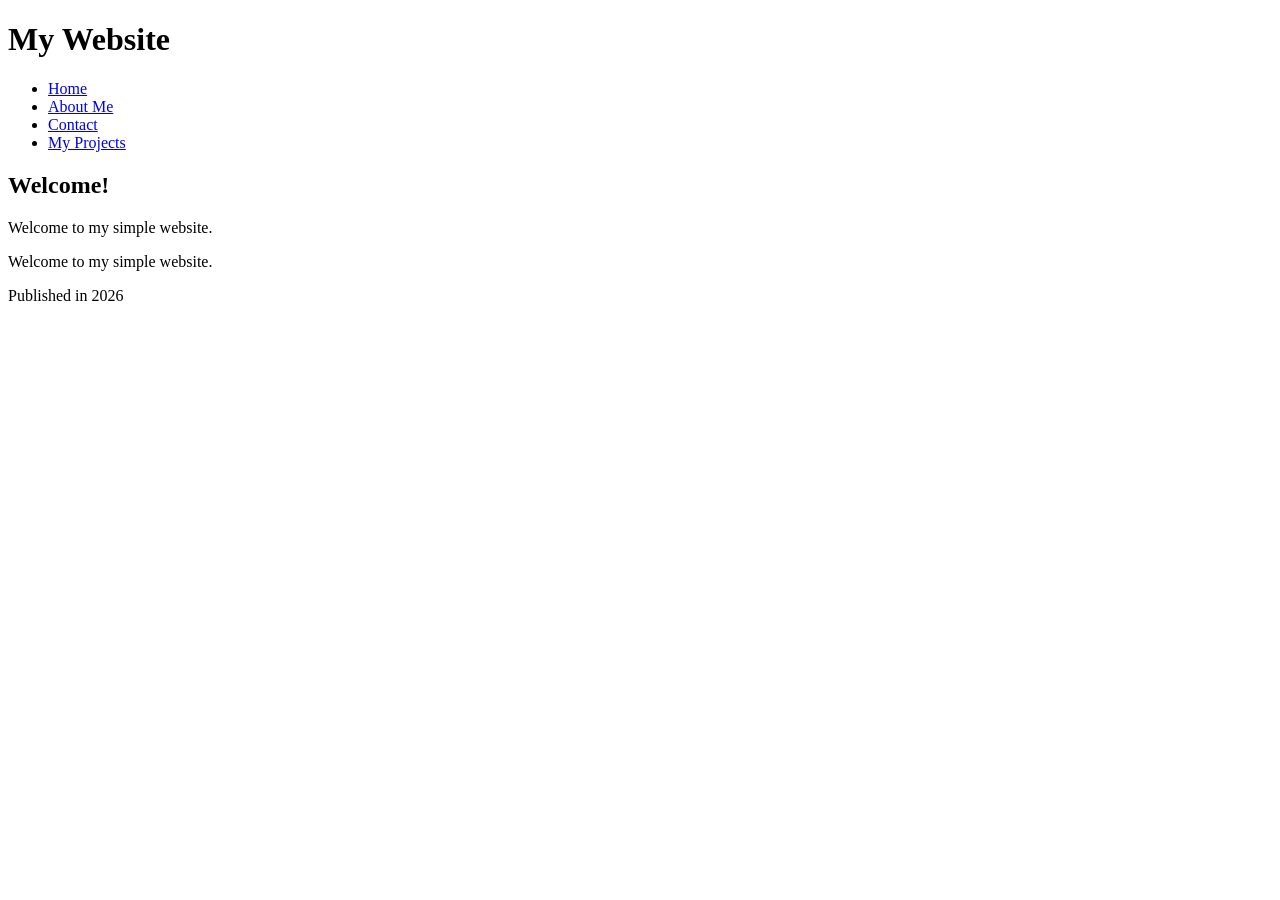
==== index.html @ ff57358d "paragraph added" ====
<!DOCTYPE html>
<html lang="en">
<head>
    <meta charset="UTF-8">
    <meta name="viewport" content="width=device-width, initial-scale=1.0">
    <title>Banoqabil Course Webdevelopment</title>
</head>
<body>
 <header>
    <h1>My Website</h1>

<ul>
    <li><a href="index.html" ">Home</a></li>
    <li><a href="about.html" ">About Me</a></li>
    <li><a href="contact.html" ">Contact</a></li>
    <li><a href="project.html" ">My Projects</a></li>

</ul>
 </header>

 <main>

<h2>Welcome!</h2>
<p>Welcome to my simple website.</p>
 <p>Welcome to my simple website.</p>

</main>

<footer>Published in 2026</footer>
    
</body>
</html>



<!--
<header>
    <h1> My name is Aizaz </h1>
    <ul>
        <li>umer</li>
        <li>waqas</li>
        <li>qasim</li>
    </ul>

    <ol>
        <li><a href="about.html" target="_blank">About</a></li>
        <li>waqas</li>
        <li>qasim</li>
    </ol>
    </header>
    

    <main>

    <p> I am doing web development</p>
    <img src="blog6.jpg" alt="this is blog image" height="50px" width="50px">
    <br>
    <a href="https://www.instagram.com/" target="_blank">Instagram</a>

    </main> -->
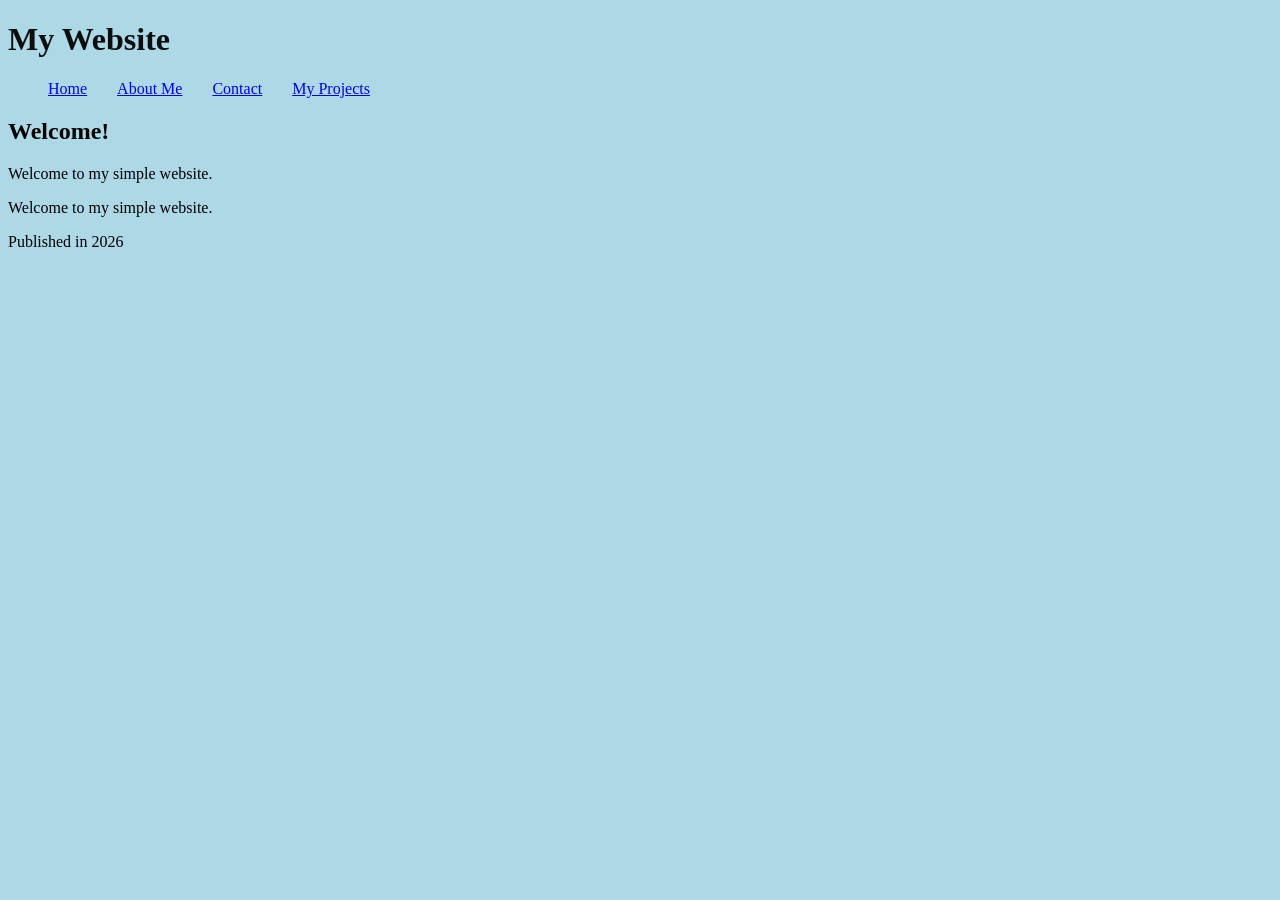
==== commit 2f606fda: "Added css" ====
--- a/index.html
+++ b/index.html
@@ -4,6 +4,7 @@
     <meta charset="UTF-8">
     <meta name="viewport" content="width=device-width, initial-scale=1.0">
     <title>Banoqabil Course Webdevelopment</title>
+    <link rel="stylesheet" href="index.css">
 </head>
 <body>
  <header>
--- a/index.css
+++ b/index.css
@@ -0,0 +1,16 @@
+h1{
+     color: rgb(12, 14, 14);
+}
+
+
+ul {
+    display: flex;
+    gap: 30px;
+}
+
+li {
+    list-style: none;
+}
+body{
+    background-color: lightblue;
+}
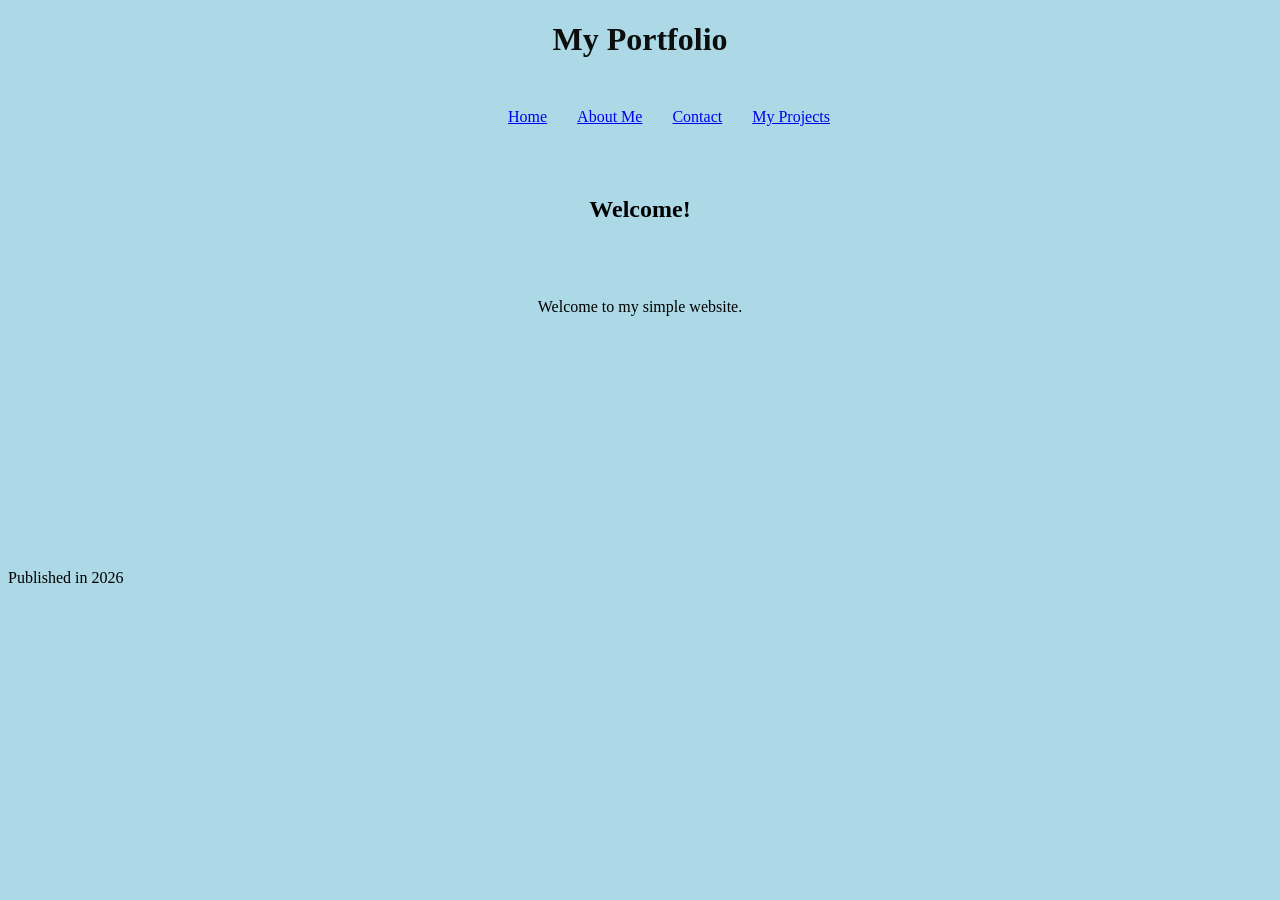
==== commit 23ddda78: "Added little bit css" ====
--- a/index.html
+++ b/index.html
@@ -8,13 +8,13 @@
 </head>
 <body>
  <header>
-    <h1>My Website</h1>
+    <h1>My Portfolio</h1>
 
 <ul>
-    <li><a href="index.html" ">Home</a></li>
-    <li><a href="about.html" ">About Me</a></li>
-    <li><a href="contact.html" ">Contact</a></li>
-    <li><a href="project.html" ">My Projects</a></li>
+    <li><a href="index.html" >Home</a></li>
+    <li><a href="about.html" >About Me</a></li>
+    <li><a href="contact.html" >Contact</a></li>
+    <li><a href="project.html" >My Projects</a></li>
 
 </ul>
  </header>
@@ -23,11 +23,11 @@
 
 <h2>Welcome!</h2>
 <p>Welcome to my simple website.</p>
- <p>Welcome to my simple website.</p>
+
 
 </main>
 
-<footer>Published in 2026</footer>
+<footer class="footer">Published in 2026</footer>
     
 </body>
 </html>
--- a/index.css
+++ b/index.css
@@ -1,9 +1,12 @@
 h1{
      color: rgb(12, 14, 14);
+     text-align: center;
 }
 
 
 ul {
+    margin-left: 460px;
+    margin-top: 50px;
     display: flex;
     gap: 30px;
 }
@@ -13,4 +16,15 @@
 }
 body{
     background-color: lightblue;
+}
+h2{
+    text-align: center;
+    margin-top: 70px;
+}
+p{
+    text-align: center;
+    margin-top: 75px;
+}
+.footer{
+    margin-top: 20%;
 }
